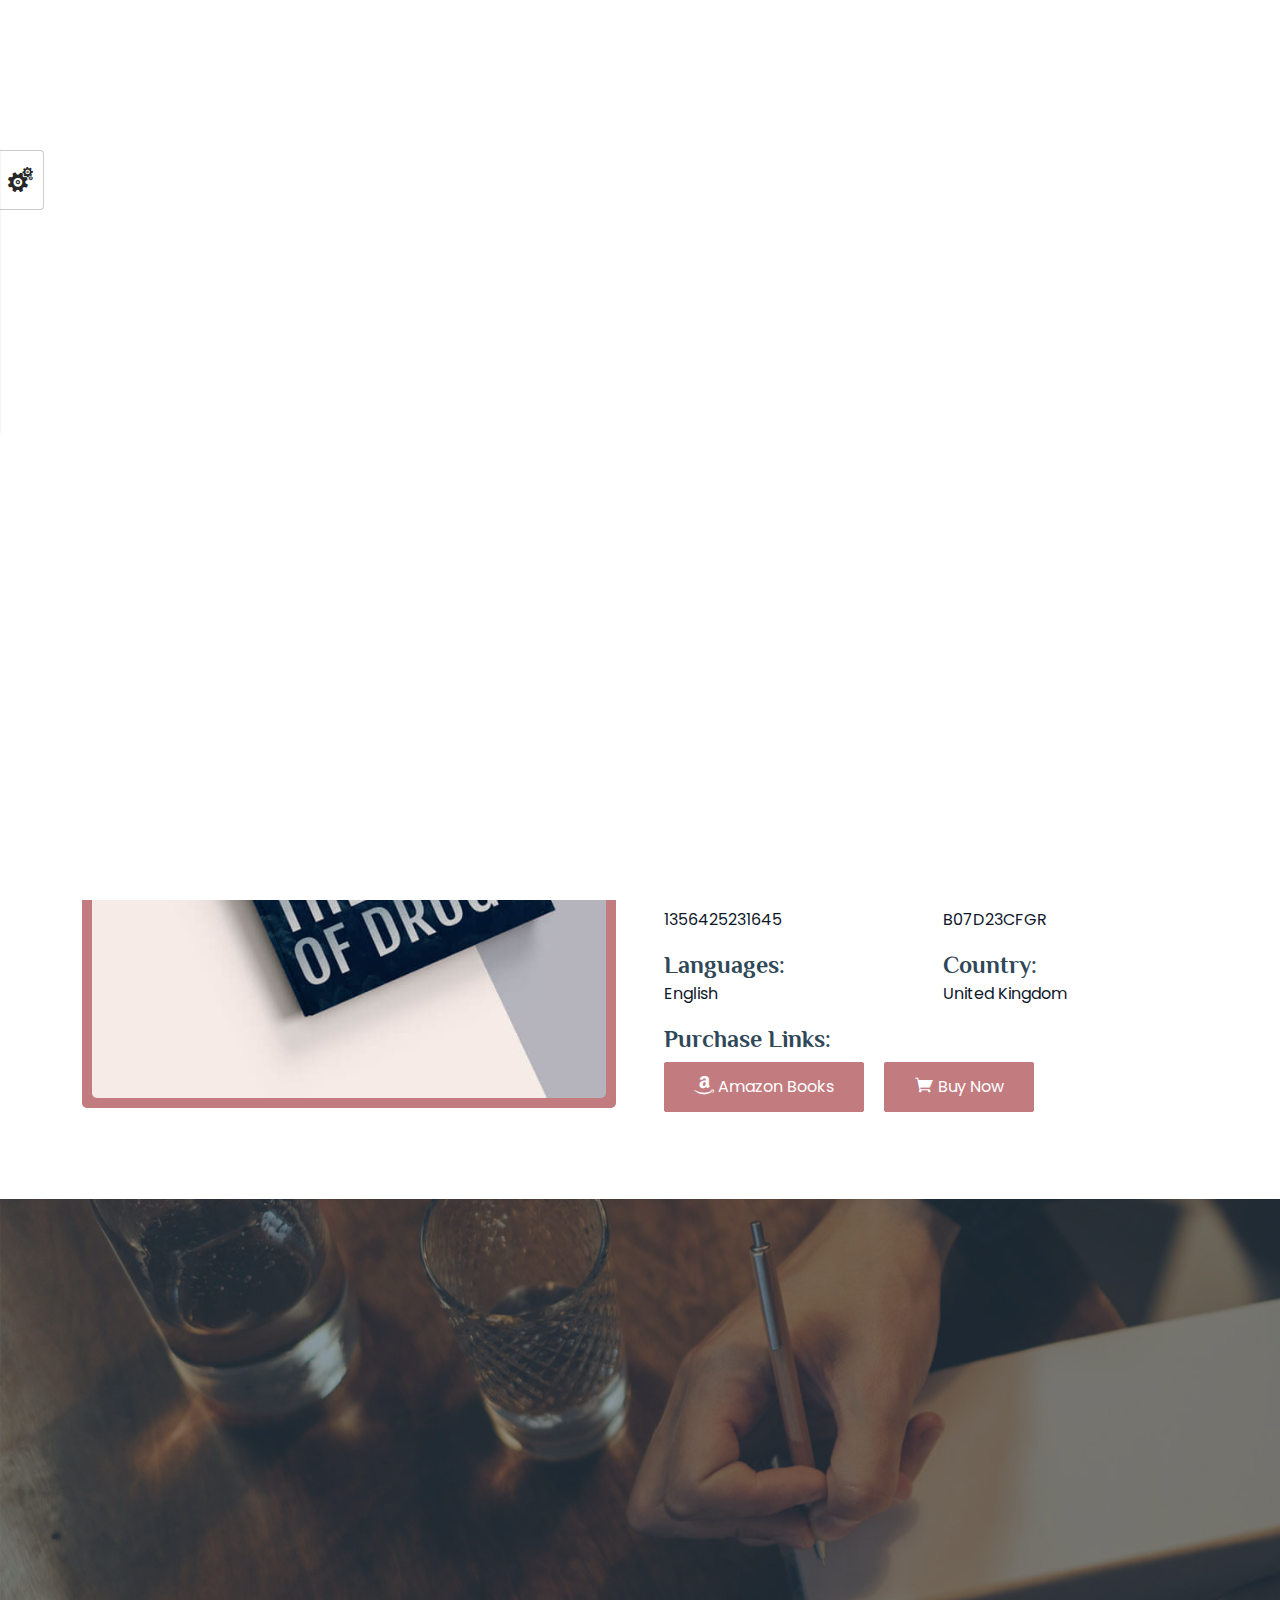
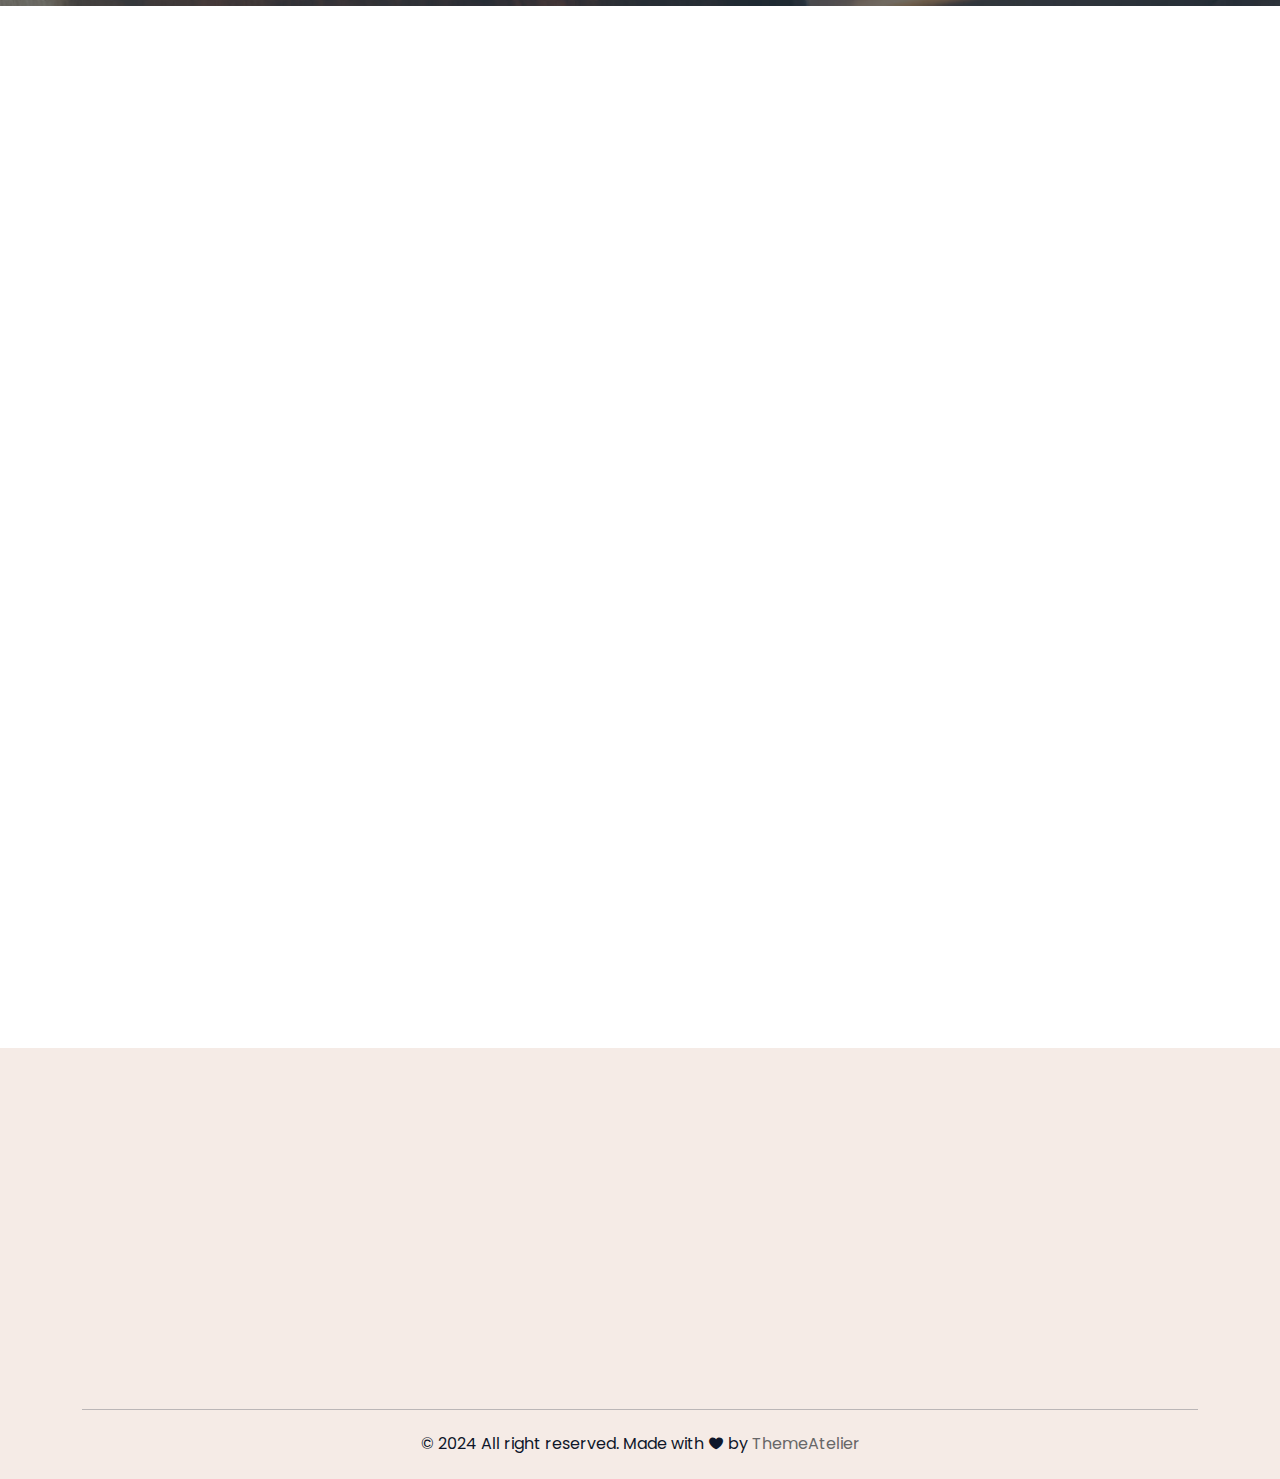
==== About/index.html @ 47afd21d "first commit" ====
<!DOCTYPE html><html lang="zxx"><head>
    <meta charset="UTF-8">
    <meta http-equiv="X-UA-Compatible" content="IE=edge">
    <meta name="viewport" content="width=device-width, initial-scale=1.0">
    <!--====== Title ======-->
    <title>Wonted - Book and publisher landing page</title>
    <!-- ========== Favicon Ico ========== -->
    <link rel="icon" href="favicon.ico">
    <link href="https://fonts.googleapis.com/css2?family=Poppins:ital,wght@0,300;0,400;0,600;0,700;1,300;1,400;1,600;1,700&amp;display=swap" rel="stylesheet">
    <!--====== Bootstrap css ======-->
    <link rel="stylesheet" href="css/bootstrap.min.css">
    <!--====== swiper css ======-->
    <link rel="stylesheet" href="css/swiper.min.css">
    <!--====== IcoFont css ======-->
    <link rel="stylesheet" href="css/icofont.min.css">
    <!--====== Odometer css ======-->
    <link rel="stylesheet" href="css/odometer-theme-default.css">
    <!--====== Glightbox css ======-->
    <link rel="stylesheet" href="css/glightbox.css">
    <!--====== Margubs & Paddings css ======-->
    <link rel="stylesheet" href="css/margins-paddings.css">
    <!--====== Aos & Paddings css ======-->
    <link rel="stylesheet" href="css/aos.css">
    <!--====== Style css ======-->
    <link rel="stylesheet" href="css/style.css">
    <!--====== Custom variants ======-->
    <link rel="stylesheet" href="css/oldRose.css" id="color-switch">
    <!-- Default color version -->
    <link rel="stylesheet" href="css/philosopher-poppins.css" id="font-switch">
    <!-- Default font version -->
    <!--  Template Flat BG -->
    <!-- <link href="assets/css/colors/wildBlue.css" rel="stylesheet"> -->
    <!-- <link href="assets/css/colors/nomad.css" rel="stylesheet"> -->
    <!-- <link href="assets/css/colors/viridian.css" rel="stylesheet"> -->
    <!-- <link href="assets/css/colors/pink.css" rel="stylesheet"> -->
    <!-- <link href="assets/css/colors/coffee.css" rel="stylesheet"> -->
    <!-- <link href="assets/css/colors/royal.css" rel="stylesheet"> -->
    <!-- <link href="assets/css/colors/sky.css" rel="stylesheet"> -->
    <!-- <link href="assets/css/colors/olive.css" rel="stylesheet"> -->
    <!--  Template Typography -->
    <!-- <link href="assets/css/fonts/poppins-roboto.css" rel="stylesheet"> -->
    <!-- <link href="assets/css/fonts/josepin-sourceSansPro.css" rel="stylesheet"> -->
    <!-- <link href="assets/css/fonts/montserrat-lato.css" rel="stylesheet"> -->
    <!-- <link href="assets/css/fonts/raleway-montserrat.css" rel="stylesheet"> -->
    <!-- <link href="assets/css/fonts/avril-lato.css" rel="stylesheet"> -->
    <!--====== Custom css ======-->
    <!-- <link rel="stylesheet" href="assets/css/custom.css" /> -->
    <!-- Demo CSS -->
    <link rel="stylesheet" href="css/demo.css">
  </head>

  <body>
    <div class="section-wrapper">
      <!-- ========== Preloader start ========== -->
      <div id="preLoader"></div>
      <!-- ========== Preloader end ========== -->
      <!-- ========== Header start ========== -->
      <header class="header">
        <div class="container">
          <div class="row">
            <nav class="navbar navbar-expand-lg">
              <a class="navbar-brand" href="index.html">
                <!-- <h1 class="m-0">WONTED</h1> -->
                <img src="images/wonted-logo.png" alt="Wonted">
              </a>
              <div class="collapse navbar-collapse" id="navbarSupportedContent">
                <ul id="onepage-nav" class="navbar-nav menu ms-lg-auto">
                  <li class="nav-item">
                    <!-- Change in Home Link -->
                    <a class="nav-link" href="../Home/index.html">Home</a>
                  </li>
                  <li class="nav-item">
                    <!-- Change in About Link -->
                    <a href="index.html" class="nav-link">About Book</a>
                  </li>

                  <li class="nav-item dropdown submenu">
                    <a class="nav-link scroll dropdown-toggle" href="#events" role="button" data-bs-toggle="dropdown" aria-expanded="false">Events
                    </a>
                    <span class="sub-menu-toggle dropdown-toggle" role="button" data-bs-toggle="dropdown" aria-expanded="false">
                      <i class="icofont-rounded-down"></i>
                    </span>
                    <ul class="dropdown-menu">
                      <li class="nav-item">
                        <a href="all-events.html" class="nav-link">All Events</a>
                      </li>
                      <li class="nav-item">
                        <a href="single-event.html" class="nav-link">Details Without Sidebar</a>
                      </li>
                      <li class="nav-item">
                        <a href="event-left-sidebar.html" class="nav-link">Event Left Sidebar</a>
                      </li>
                      <li class="nav-item">
                        <a href="event-right-sidebar.html" class="nav-link">Event Right Sidebar</a>
                      </li>
                    </ul>
                  </li>
                  <li class="nav-item dropdown submenu">
                    <a class="nav-link scroll dropdown-toggle" href="#events" role="button" data-bs-toggle="dropdown" aria-expanded="false">Pages
                    </a>
                    <span class="sub-menu-toggle dropdown-toggle" role="button" data-bs-toggle="dropdown" aria-expanded="false">
                      <i class="icofont-rounded-down"></i>
                    </span>
                    <ul class="dropdown-menu">
                      <li class="nav-item">
                        <a href="awards.html" class="nav-link">Awards</a>
                      </li>
                      <li class="nav-item">
                        <a href="testimonial.html" class="nav-link">Testimonial</a>
                      </li>
                      <li class="nav-item">
                        <a href="faq.html" class="nav-link">FAQ</a>
                      </li>
                      <li class="nav-item">
                        <a href="pricing.html" class="nav-link">Pricing </a>
                      </li>
                      <li class="nav-item">
                        <a href="terms-conditions.html" class="nav-link">Terms and Conditions
                        </a>
                      </li>
                      <li class="nav-item">
                        <a href="privacy-policy.html" class="nav-link">Privacy Policy
                        </a>
                      </li>
                      <li class="nav-item">
                        <a href="404.html" class="nav-link">404 Page</a>
                      </li>
                      <li class="nav-item">
                        <a href="page-without-sidebar.html" class="nav-link">Page Without Sidebar</a>
                      </li>
                      <li class="nav-item">
                        <a href="page-left-sidebar.html" class="nav-link">Page Left Sidebar</a>
                      </li>
                      <li class="nav-item">
                        <a href="page-right-sidebar.html" class="nav-link">Page Right Sidebar</a>
                      </li>
                    </ul>
                  </li>
                  <li class="nav-item dropdown submenu">
                    <a class="nav-link scroll dropdown-toggle" href="#blog" role="button" data-bs-toggle="dropdown" aria-expanded="false">Blog
                    </a>
                    <span class="sub-menu-toggle dropdown-toggle" role="button" data-bs-toggle="dropdown" aria-expanded="false">
                      <i class="icofont-rounded-down"></i>
                    </span>
                    <ul class="dropdown-menu">
                      <li class="nav-item">
                        <a href="blog-grid.html" class="nav-link">Blog Grid</a>
                      </li>
                      <li class="nav-item">
                        <a href="blog-list.html" class="nav-link">Blog List</a>
                      </li>
                      <li class="nav-item">
                        <a href="left-sidebar.html" class="nav-link">Left Sidebar</a>
                      </li>
                      <li class="nav-item">
                        <a href="right-sidebar.html" class="nav-link">Right Sidebar</a>
                      </li>
                      <li class="nav-item">
                        <a href="single-blog.html" class="nav-link">Details Without Sidebar</a>
                      </li>
                      <li class="nav-item">
                        <a href="blog-left-sidebar.html" class="nav-link">Details Left Sidebar</a>
                      </li>
                      <li class="nav-item">
                        <a href="blog-right-sidebar.html" class="nav-link">Details Right Sidebar</a>
                      </li>
                    </ul>
                  </li>
                  <!-- Change in Contact Link -->
                  <li class="nav-item">
                    <a class="nav-link" href="../Contact/index.html">Contact Us</a>
                  </li>
                </ul>
              </div>
              <button class="navbar-toggler collapsed" type="button" data-bs-toggle="collapse" data-bs-target="#navbarSupportedContent" aria-controls="navbarSupportedContent" aria-expanded="false" aria-label="Toggle navigation">
                <span></span><span></span><span></span><span></span><span></span><span></span>
              </button>
            </nav>
          </div>
        </div>
      </header>
      <!-- ========== Header end ========== -->
      <!-- ========== All events hero start ========== -->
      <section id="all-events" class="all-blogs hero__padding overflow-hidden position-relative bg-one">
        <div class="container">
          <div class="row">
            <div class="blog-title">
              <h1 class="display-3" data-aos="fade-up" data-aos-duration="1000" data-aos-delay="600">
                About Book
              </h1>
              <ul>
                <li data-aos="fade-up" data-aos-duration="1000" data-aos-delay="650">
                  <a href="index.html">Home</a>
                </li>
                <li data-aos="fade-up" data-aos-duration="1000" data-aos-delay="700">
                  <i class="icofont-rounded-right"></i>
                </li>
                <li data-aos="fade-up" data-aos-duration="1000" data-aos-delay="750">
                  About Book
                </li>
              </ul>
            </div>
          </div>
        </div>
      </section>
      <!-- ========== All events hero end ========== -->
      <!-- ========== Author section start ========== -->
      <section id="about" class="section-padding authorv2">
        <div class="container">
          <div class="row gx-5">
            <div class="col-lg-6 mb-4 mb-lg-0" data-aos="fade-right" data-aos-duration="1000" data-aos-delay="200">
              <div class="authorv2__image">
                <img class="img-fluid" src="images/cover-1.jpg" alt="Author Image">
                <a href="https://youtu.be/qg0_FinB6EE" class="glightbox3 video-btn">
                  <i class="icofont-play"></i></a>
                <div class="promo-video">
                  <div class="waves-block">
                    <div class="waves wave-1"></div>
                    <div class="waves wave-2"></div>
                    <div class="waves wave-3"></div>
                  </div>
                </div>
              </div>
            </div>
            <div class="col-lg-6" data-aos="fade-left" data-aos-duration="1000" data-aos-delay="200">
              <h2>The Return Of The King</h2>
              <p><i>"The King Returns: Triumph and Legacy Rekindled" tells the compelling story of a legendary figure's remarkable comeback. Once a towering presence in the cultural and artistic spheres.</i></p>
              <div class="authorv2__content">
                <div class="authorv2__list">
                  <div class="row">
                    <div class="col-6 mb-3">
                      <h4>Author:</h4>
                      <p class="mb-0">Roald Dahl</p>
                    </div>
                    <div class="col-6 mb-3">
                      <h4>Published:</h4>
                      <p class="mb-0">6/11/2024</p>
                    </div>
                    <div class="col-6 mb-3">
                      <h4>Price:</h4>
                      <p class="mb-0"><del>$55</del> -$60</p>
                    </div>
                    <div class="col-6 mb-3">
                      <h4>Category:</h4>
                      <ul class="list-unstyled m-0 p-0">
                        <li>
                          <a href="#" class="me-3">Biography,</a>
                          <a href="#" class="me-3">Genre Fiction,</a>
                          <a href="#" class="me-3">Horror,</a>
                        </li>
                      </ul>
                    </div>
                    <div class="col-6 mb-3">
                      <h4>ISBN:</h4>
                      <p class="mb-0">132544823612</p>
                    </div>
                    <div class="col-6 mb-3">
                      <h4>ISBN 10:</h4>
                      <p class="mb-0">135656312345</p>
                    </div>
                    <div class="col-6 mb-3">
                      <h4>ISBN 13:</h4>
                      <p class="mb-0">1356425231645</p>
                    </div>
                    <div class="col-6 mb-3">
                      <h4>ASIN:</h4>
                      <p class="mb-0">B07D23CFGR</p>
                    </div>
                    <div class="col-6 mb-3">
                      <h4>Languages:</h4>
                      <p class="mb-0">English</p>
                    </div>
                    <div class="col-6 mb-3">
                      <h4>Country:</h4>
                      <p class="mb-0">United Kingdom</p>
                    </div>
                    <div class="authorv2__content__button">
                      <h4 class="mb-2">Purchase Links:</h4>
                      <a href="#" class="smooth button button__primary me-3">
                        <span>
                          <span>
                            <i class="icofont-brand-amazon fs-5"></i>
                            Amazon Books</span>
                      </span></a>
                      <a href="#" class="smooth button button__primary">
                        <span>
                          <i class="icofont-shopping-cart fs-5"></i>
                          Buy Now</span>
                      </a>
                    </div>
                  </div>
                </div>
              </div>
            </div>
          </div>
        </div>
      </section>
      <!-- ========== Author section end ========== -->
      <!-- ========== CTA v5 section start ========== -->
      <section class="section-padding ctav5">
        <div class="container">
          <div class="row">
            <div class="ctav5__content">
              <h2 class="display-3" data-aos="fade-up" data-aos-duration="1000" data-aos-delay="150">
                The book has 90900+ readers
              </h2>
              <ul>
                <li data-aos="fade-up" data-aos-duration="1000" data-aos-delay="200">
                  <i class="icofont-star"></i>
                </li>
                <li data-aos="fade-up" data-aos-duration="1000" data-aos-delay="250">
                  <i class="icofont-star"></i>
                </li>
                <li data-aos="fade-up" data-aos-duration="1000" data-aos-delay="300">
                  <i class="icofont-star"></i>
                </li>
                <li data-aos="fade-up" data-aos-duration="1000" data-aos-delay="350">
                  <i class="icofont-star"></i>
                </li>
                <li data-aos="fade-up" data-aos-duration="1000" data-aos-delay="400">
                  <i class="icofont-star"></i>
                </li>
              </ul>
              <p class="fs-5" data-aos="fade-up" data-aos-duration="1000" data-aos-delay="500">
                Readers reviews <br>
                is self explanatory – 5/5
              </p>
            </div>
          </div>
        </div>
      </section>
      <!-- ========== CTA v5 section end ========== -->
      <!-- ========== Chapter section start ========== -->
      <section id="chapters" class="section-padding chapter">
        <div class="container">
          <div class="row">
            <div class="col-xl-6 offset-xl-3 col-lg-10 offset-lg-1">
              <div class="section-title-center text-center">
                <span data-aos="fade-up" data-aos-duration="1000" data-aos-delay="150">CHAPTERS</span>
                <h2 class="display-6" data-aos="fade-up" data-aos-duration="1000" data-aos-delay="200">
                  Chapters we've covered
                </h2>
                <div class="section-divider divider-traingle" data-aos="fade-up" data-aos-duration="1000" data-aos-delay="250"></div>
              </div>
            </div>
          </div>
          <div class="row justify-content-center">
            <!-- chapter 01 -->
            <div class="col-md-6 col-lg-4 mb-4" data-aos="fade-up" data-aos-duration="1000" data-aos-delay="200">
              <div class="chapter__item h-100 translateEffect1">
                <p>Chapter 01</p>
                <h3>Getting started</h3>
                <p>
                  Lorem ipsum dolor sit amet, consectetur adipisicing elit.
                  Fuga, quod sit amet aspernatur minima deleniti.
                </p>
              </div>
            </div>
            <!-- chapter 02 -->
            <div class="col-md-6 col-lg-4 mb-4" data-aos="fade-up" data-aos-duration="1000" data-aos-delay="300">
              <div class="chapter__item h-100 translateEffect1">
                <p>Chapter 02</p>
                <h3>The language of gossip box</h3>
                <p>
                  Lorem ipsum dolor sit amet, consectetur adipisicing elit.
                  Fuga, quod sit amet aspernatur minima deleniti.
                </p>
              </div>
            </div>
            <!-- chapter 03 -->
            <div class="col-md-6 col-lg-4 mb-4" data-aos="fade-up" data-aos-duration="1000" data-aos-delay="400">
              <div class="chapter__item h-100 translateEffect1">
                <p>Chapter 03</p>
                <h3>The rise of trend Design</h3>
                <p>
                  Lorem ipsum dolor sit amet, consectetur adipisicing elit.
                  Fuga, quod sit amet aspernatur minima deleniti.
                </p>
              </div>
            </div>
            <!-- chapter 04 -->
            <div class="col-md-6 col-lg-4 mb-4" data-aos="fade-up" data-aos-duration="1000" data-aos-delay="450">
              <div class="chapter__item h-100 translateEffect1">
                <p>Chapter 04</p>
                <h3>The rise of trend Design</h3>
                <p>
                  Lorem ipsum dolor sit amet, consectetur adipisicing elit.
                  Fuga, quod sit amet aspernatur minima deleniti.
                </p>
              </div>
            </div>
            <!-- chapter 05 -->
            <div class="col-md-6 col-lg-4 mb-4" data-aos="fade-up" data-aos-duration="1000" data-aos-delay="500">
              <div class="chapter__item h-100 translateEffect1">
                <p>Chapter 05</p>
                <h3>The rise of trend Design</h3>
                <p>
                  Lorem ipsum dolor sit amet, consectetur adipisicing elit.
                  Fuga, quod sit amet aspernatur minima deleniti.
                </p>
              </div>
            </div>
            <!-- chapter 07 -->
            <div class="col-md-6 col-lg-4 mb-4" data-aos="fade-up" data-aos-duration="1000" data-aos-delay="550">
              <div class="chapter__item h-100 translateEffect1">
                <p>Chapter 06</p>
                <h3>The rise of trend Design</h3>
                <p>
                  Lorem ipsum dolor sit amet, consectetur adipisicing elit.
                  Fuga, quod sit amet aspernatur minima deleniti.
                </p>
              </div>
            </div>
            <!-- chapter 07 -->
            <div class="col-md-6 col-lg-4 mb-4 mb-lg-0" data-aos="fade-up" data-aos-duration="1000" data-aos-delay="600">
              <div class="chapter__item h-100 translateEffect1">
                <p>Chapter 07</p>
                <h3>Literary Jatra</h3>
                <p>
                  Lorem ipsum dolor sit amet, consectetur adipisicing elit.
                  Fuga, quod sit amet aspernatur minima deleniti.
                </p>
              </div>
            </div>
            <!-- chapter 08 -->
            <div class="col-md-6 col-lg-4 mb-4 mb-lg-0">
              <div class="chapter__item h-100 translateEffect1" data-aos="fade-up" data-aos-duration="1000" data-aos-delay="650">
                <p>Chapter 08</p>
                <h3>Non-technical literature</h3>
                <p>
                  Lorem ipsum dolor sit amet, consectetur adipisicing elit.
                  Fuga, quod sit amet aspernatur minima deleniti.
                </p>
              </div>
            </div>
            <!-- chapter 09 -->
            <div class="col-md-6 col-lg-4" data-aos="fade-up" data-aos-duration="1000" data-aos-delay="700">
              <div class="chapter__item h-100 translateEffect1">
                <p>Chapter 09</p>
                <h3>Where is the author?</h3>
                <p>
                  Lorem ipsum dolor sit amet, consectetur adipisicing elit.
                  Fuga, quod sit amet aspernatur minima deleniti.
                </p>
              </div>
            </div>
          </div>
        </div>
      </section>
      <!-- ========== Chapter section end ========== -->
      <!-- ========== Footer section Start ========== -->
      <footer class="footer bg-one overflow-hidden">
        <div class="container">
          <div class="footer__topv2 m-50px-t m-50px-b">
            <div class="row">
              <div class="col-md-6 col-lg-3 mb-4 mb-lg-0" data-aos="fade-up" data-aos-duration="1000" data-aos-delay="200">
                <div class="footer__topv2__about">
                  <div class="logo">
                    <img src="images/wonted-logo.png" alt="Footer Logo">
                  </div>
                  <div class="text">
                    <p>
                      Lorem ipsum dolor, sit amet consectetur adipisicing elit.
                      Magni minima esse quos voluptatem quo consequuntur commodi
                      eius sed. Alias, quisquam?
                    </p>
                  </div>
                </div>
              </div>
              <div class="col-md-6 col-lg-3 mb-4 mb-lg-0" data-aos="fade-up" data-aos-duration="1000" data-aos-delay="250">
                <div class="footer__topv2__link">
                  <div class="title">
                    <p>Useful Links</p>
                  </div>
                  <ul class="link">
                    <li><a href="404.html">404 Page</a></li>
                    <li>
                      <a href="page-without-sidebar.html">Page Without Sidebar</a>
                    </li>
                    <li>
                      <a href="page-left-sidebar.html">Page Left Sidebar</a>
                    </li>
                    <li>
                      <a href="page-right-sidebar.html">Page Right Sidebar</a>
                    </li>
                  </ul>
                </div>
              </div>
              <div class="col-md-6 col-lg-3 mb-4 mb-lg-0" data-aos="fade-up" data-aos-duration="1000" data-aos-delay="300">
                <div class="footer___topV2__contact">
                  <div class="title">
                    <p>Contact Us</p>
                  </div>
                  <ul class="info">
                    <li>
                      <i class="icofont-google-map"></i><a href="#">San Fransisco CA 94107,US</a>
                    </li>
                    <li>
                      <i class="icofont-email"></i><a mailto="wonted@gmail.com">wonted@gmail.com</a>
                    </li>
                    <li>
                      <i class="icofont-phone"></i><a tel="+123 345123 556">+123 345123 556</a>
                    </li>
                  </ul>
                  <ul class="social-icon">
                    <li>
                      <a href="#"><i class="icofont-facebook"></i></a>
                    </li>
                    <li>
                      <a href="#"><i class="icofont-twitter"></i></a>
                    </li>
                    <li>
                      <a href="#"><i class="icofont-instagram"></i></a>
                    </li>
                    <li>
                      <a href="#"><i class="icofont-brand-whatsapp"></i></a>
                    </li>
                  </ul>
                </div>
              </div>
              <div class="col-md-6 col-lg-3" data-aos="fade-up" data-aos-duration="1000" data-aos-delay="350">
                <div class="footer___topV2__newsletter">
                  <div class="title">
                    <p>Our Newsletter</p>
                  </div>
                  <div class="text">
                    <p>
                      Lorem, ipsum dolor sit amet consectetur adipisicing elit.
                      Molestias, omnis?
                    </p>
                  </div>
                  <form action="assets/subscribe/subscribe.php" id="subscribe">
                    <div class="input-group aos-init aos-animate">
                      <input type="email" name="email" placeholder="Email" id="subscriber-email">
                      <button class="button button__primary" id="subscribe-button">
                        <span>Subscribe</span>
                      </button>
                      <div data-lastpass-icon-root="true" style="
                          position: relative !important;
                          height: 0px !important;
                          width: 0px !important;
                          float: left !important;
                        "></div>
                    </div>
                    <div class="result">
                      <p class="success-msg aos-init aos-animate">
                        <i class="icofont-check"></i> Your email has been
                        stored!
                      </p>
                      <p class="error-msg aos-init aos-animate">
                        <i class="icofont-close"></i> Sorry! Something went
                        wrong!
                      </p>
                    </div>
                  </form>
                  <!-- Mailchimp subscription form -->
                  <!-- <form action="#" id="subscribe-mailchimp" data-wow-duration="1.5s">
                    <div class="input-group" data-aos="fade-up" data-aos-duration="1000" data-aos-delay="750">
                      <input type="email" name="email" placeholder="Email" id="subscriber-email" />
                      <button class="button button__primary" id="subscribe-button">
                        <span>Subscribe</span>
                      </button>
                    </div>
                    <div class="result">
                        <p class="success-msg" data-aos="fade-up" data-aos-duration="1000" data-aos-delay="800"><i class="icofont-check"></i> You email has been stored!</p>
                        <p class="error-msg" data-aos="fade-up" data-aos-duration="1000" data-aos-delay="850"><i class="icofont-close"></i> Sorry! Something went wrong!</p>
                    </div>
                  </form> -->
                  <!-- subscription form end -->
                </div>
              </div>
            </div>
          </div>
          <hr>
          <div class="footer__copyright m-20px-t m-20px-b">
            <div class="row">
              <div class="col-12">
                <p class="m-0 text-center">
                  © 2024 All right reserved. Made with
                  <i class="icofont-heart"></i> by <a href="#">ThemeAtelier</a>
                </p>
              </div>
            </div>
          </div>
        </div>
      </footer>
      <!-- ========== Footer section End ========== -->
    </div>
    <!--====== jquery js ======-->
    <script src="js/jquery.min.js"></script>
    <!--====== Bootstrap js ======-->
    <script src="js/bootstrap.bundle.min.js"></script>
    <!--====== One page nav ======-->
    <script src="js/onepageNav.js"></script>
    <!--====== Ajaxchimp js ======-->
    <script src="js/jquery.ajaxchimp.min.js"></script>
    <!--====== Glightbox js ======-->
    <script src="js/glightbox.js"></script>
    <!--====== Glightbox js ======-->
    <script src="js/swiper.min.js"></script>
    <!--====== Appear js ======-->
    <script src="js/jquery.appear.min.js"></script>
    <!--====== Odometer js ======-->
    <script src="js/odometer.min.js"></script>
    <!--====== Aos js ======-->
    <script src="js/aos.js"></script>
    <!--====== Jquery validate js ======-->
    <script src="js/jquery.validate.js"></script>
    <!--====== Isotope js ======-->
    <script src="js/isotope.pkgd.min.js"></script>
    <!--====== Custom js ======-->
    <script src="js/custom.js"></script>
    <!-- =========================================================
      STYLE SWITCHER | ONLY FOR DEMO NOT INCLUDED IN MAIN FILES
  ============================================================== -->
    <script src="js/demo.js"></script>
    <div class="demo-style-switch" id="switch-style">
      <a id="toggle-switcher" class="switch-button" title="Change Styles"><i class="icofont-ui-settings"></i></a>
      <div class="switched-options">
        <div class="config-title">BG variants:</div>
        <ul class="styles">
          <li>
            <div class="oldRose color" id="oldRose"></div>
          </li>
          <li>
            <div class="wildBlue color" id="wildBlue"></div>
          </li>
          <li>
            <div class="nomad color" id="nomad"></div>
          </li>
          <li>
            <div class="viridian color" id="viridian"></div>
          </li>
          <li>
            <div class="pink color" id="pink"></div>
          </li>
          <li>
            <div class="coffee color" id="coffee"></div>
          </li>
          <li>
            <div class="royal color" id="royal"></div>
          </li>
          <li>
            <div class="sky color" id="sky"></div>
          </li>
          <li>
            <div class="olive color" id="olive"></div>
          </li>
        </ul>
        <div class="config-title">Font variants:</div>
        <select id="chose-typography">
          <option value="philosopher-poppins">Philosopher + Poppins</option>
          <option value="poppins-roboto">Poppins + Roboto</option>
          <option value="josepin-sourceSansPro">Josepin + SourceSansPro</option>
          <option value="montserrat-lato">Montserrat + Lato</option>
          <option value="raleway-montserrat">Raleway + Montserrat</option>
          <option value="avril-lato">Avril + Lato</option>
        </select>
      </div>
    </div>
  

</body></html>
---- About/css/odometer-theme-default.css ----
.odometer.odometer-auto-theme,.odometer.odometer-theme-default{display:inline-block;vertical-align:middle;position:relative}.odometer.odometer-auto-theme .odometer-digit,.odometer.odometer-theme-default .odometer-digit{display:inline-block;vertical-align:middle;position:relative}.odometer.odometer-auto-theme .odometer-digit .odometer-digit-spacer,.odometer.odometer-theme-default .odometer-digit .odometer-digit-spacer{display:inline-block;vertical-align:middle;visibility:hidden}.odometer.odometer-auto-theme .odometer-digit .odometer-digit-inner,.odometer.odometer-theme-default .odometer-digit .odometer-digit-inner{text-align:left;display:block;position:absolute;top:0;left:0;right:0;bottom:0;overflow:hidden}.odometer.odometer-auto-theme .odometer-digit .odometer-ribbon,.odometer.odometer-theme-default .odometer-digit .odometer-ribbon{display:block}.odometer.odometer-auto-theme .odometer-digit .odometer-ribbon-inner,.odometer.odometer-theme-default .odometer-digit .odometer-ribbon-inner{display:block;-webkit-backface-visibility:hidden;backface-visibility:hidden}.odometer.odometer-auto-theme .odometer-digit .odometer-value,.odometer.odometer-theme-default .odometer-digit .odometer-value{display:block;-webkit-transform:translateZ(0);transform:translateZ(0)}.odometer.odometer-auto-theme .odometer-digit .odometer-value.odometer-last-value,.odometer.odometer-theme-default .odometer-digit .odometer-value.odometer-last-value{position:absolute}.odometer.odometer-auto-theme.odometer-animating-up .odometer-ribbon-inner,.odometer.odometer-theme-default.odometer-animating-up .odometer-ribbon-inner{-webkit-transition:-webkit-transform 2s;-moz-transition:-moz-transform 2s;-ms-transition:-ms-transform 2s;-o-transition:-o-transform 2s;transition:transform 2s}.odometer.odometer-auto-theme.odometer-animating-up.odometer-animating .odometer-ribbon-inner,.odometer.odometer-theme-default.odometer-animating-up.odometer-animating .odometer-ribbon-inner{-webkit-transform:translateY(-100%);-moz-transform:translateY(-100%);-ms-transform:translateY(-100%);-o-transform:translateY(-100%);transform:translateY(-100%)}.odometer.odometer-auto-theme.odometer-animating-down .odometer-ribbon-inner,.odometer.odometer-theme-default.odometer-animating-down .odometer-ribbon-inner{-webkit-transform:translateY(-100%);-moz-transform:translateY(-100%);-ms-transform:translateY(-100%);-o-transform:translateY(-100%);transform:translateY(-100%)}.odometer.odometer-auto-theme.odometer-animating-down.odometer-animating .odometer-ribbon-inner,.odometer.odometer-theme-default.odometer-animating-down.odometer-animating .odometer-ribbon-inner{-webkit-transition:-webkit-transform 2s;-moz-transition:-moz-transform 2s;-ms-transition:-ms-transform 2s;-o-transition:-o-transform 2s;transition:transform 2s;-webkit-transform:translateY(0);-moz-transform:translateY(0);-ms-transform:translateY(0);-o-transform:translateY(0);transform:translateY(0)}.odometer.odometer-auto-theme,.odometer.odometer-theme-default{line-height:1}.odometer.odometer-auto-theme .odometer-value,.odometer.odometer-theme-default .odometer-value{text-align:center}
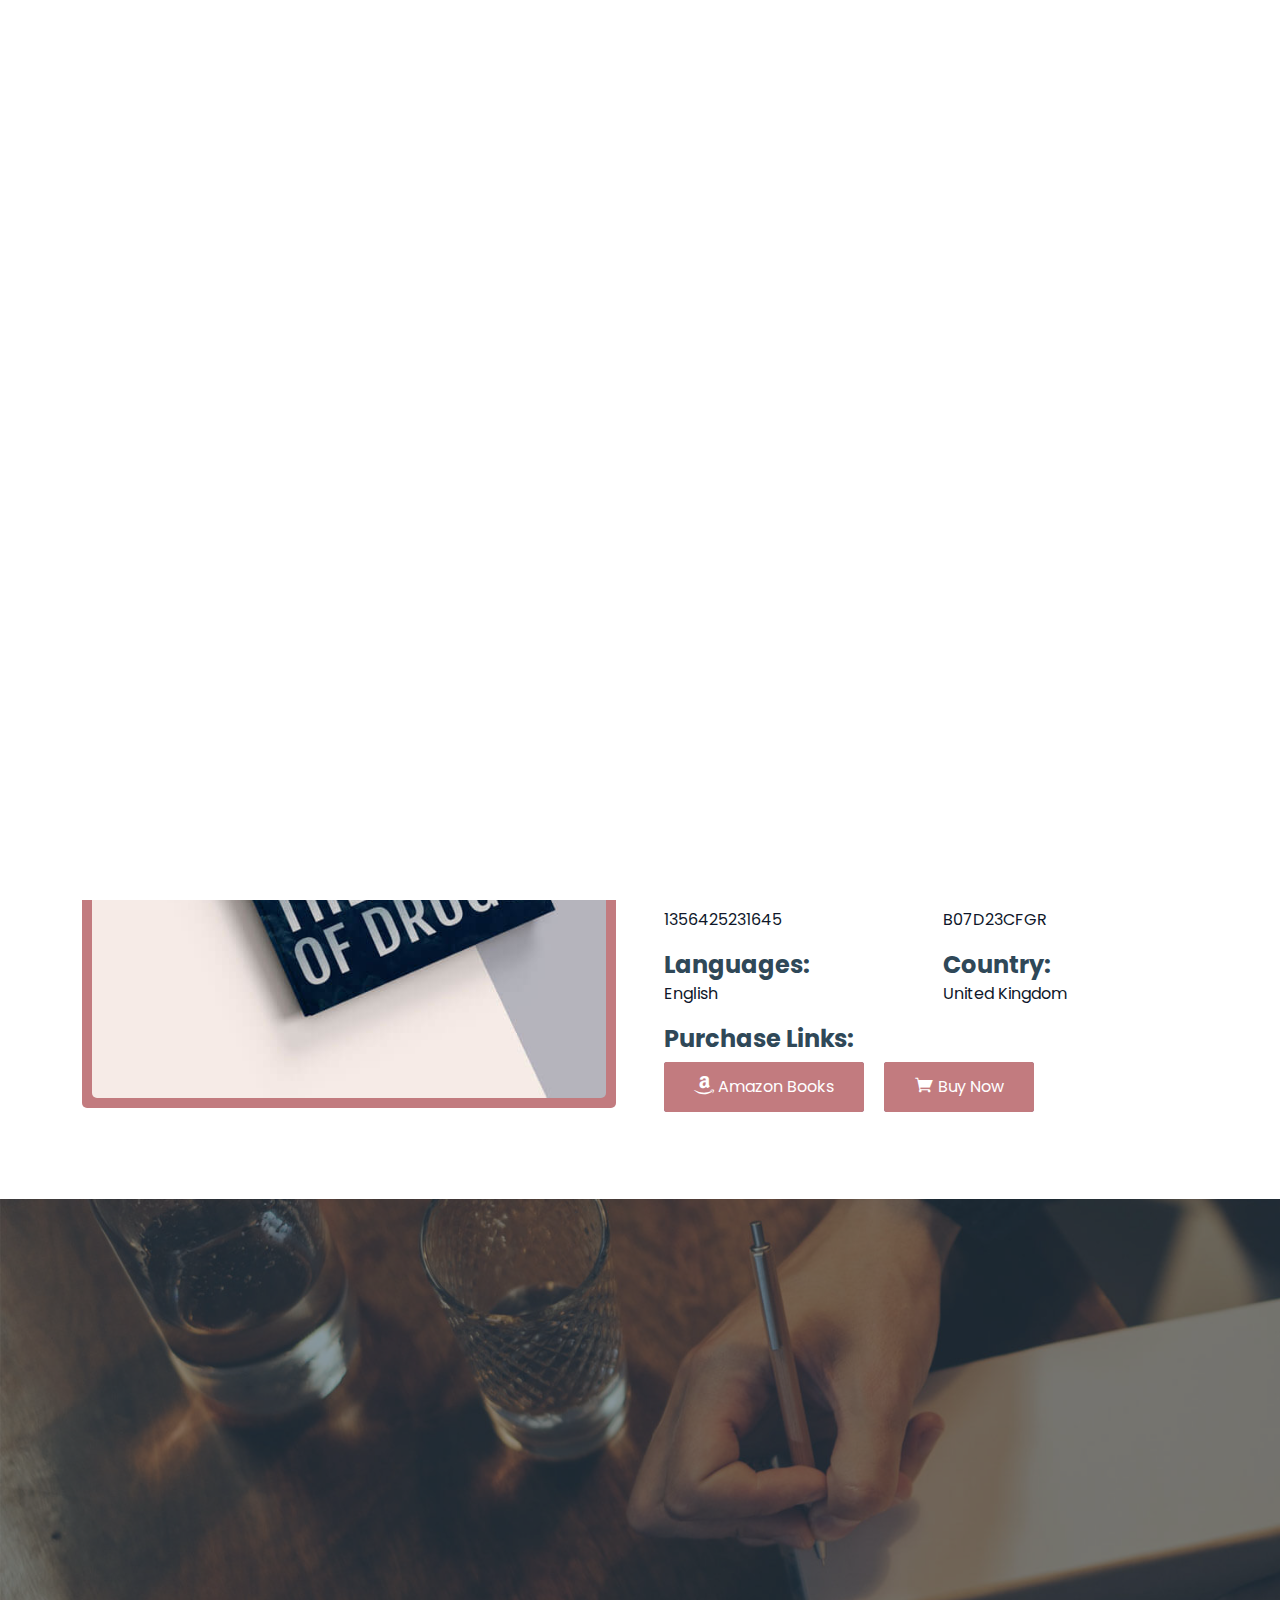
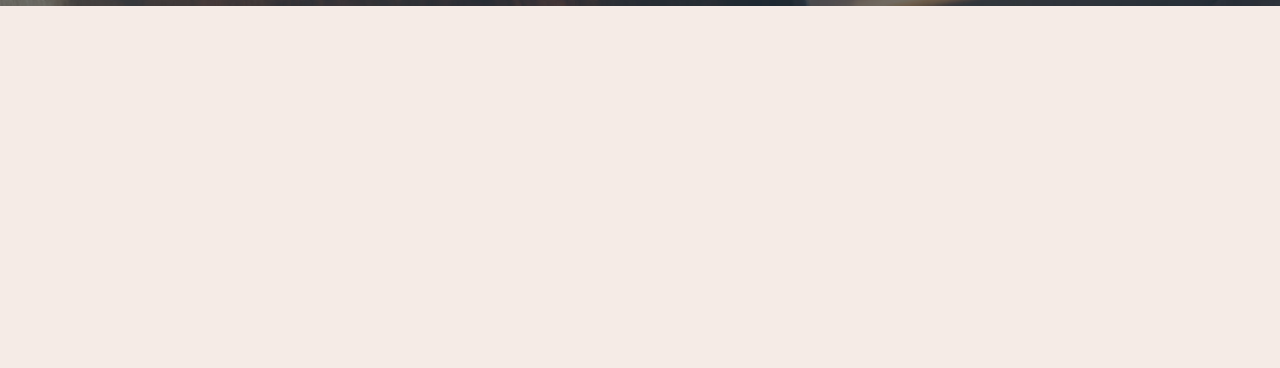
==== commit c14de85e: "update website" ====
--- a/About/index.html
+++ b/About/index.html
@@ -1,32 +1,41 @@
-<!DOCTYPE html><html lang="zxx"><head>
-    <meta charset="UTF-8">
-    <meta http-equiv="X-UA-Compatible" content="IE=edge">
-    <meta name="viewport" content="width=device-width, initial-scale=1.0">
+<!DOCTYPE html>
+<html lang="zxx">
+  <head>
+    <meta charset="UTF-8" />
+    <meta http-equiv="X-UA-Compatible" content="IE=edge" />
+    <meta name="viewport" content="width=device-width, initial-scale=1.0" />
     <!--====== Title ======-->
     <title>Wonted - Book and publisher landing page</title>
     <!-- ========== Favicon Ico ========== -->
-    <link rel="icon" href="favicon.ico">
-    <link href="https://fonts.googleapis.com/css2?family=Poppins:ital,wght@0,300;0,400;0,600;0,700;1,300;1,400;1,600;1,700&amp;display=swap" rel="stylesheet">
+    <link rel="icon" href="favicon.ico" />
+    <link
+      href="https://fonts.googleapis.com/css2?family=Poppins:ital,wght@0,300;0,400;0,600;0,700;1,300;1,400;1,600;1,700&amp;display=swap"
+      rel="stylesheet"
+    />
     <!--====== Bootstrap css ======-->
-    <link rel="stylesheet" href="css/bootstrap.min.css">
+    <link rel="stylesheet" href="css/bootstrap.min.css" />
     <!--====== swiper css ======-->
-    <link rel="stylesheet" href="css/swiper.min.css">
+    <link rel="stylesheet" href="css/swiper.min.css" />
     <!--====== IcoFont css ======-->
-    <link rel="stylesheet" href="css/icofont.min.css">
+    <link rel="stylesheet" href="css/icofont.min.css" />
     <!--====== Odometer css ======-->
-    <link rel="stylesheet" href="css/odometer-theme-default.css">
+    <link rel="stylesheet" href="css/odometer-theme-default.css" />
     <!--====== Glightbox css ======-->
-    <link rel="stylesheet" href="css/glightbox.css">
+    <link rel="stylesheet" href="css/glightbox.css" />
     <!--====== Margubs & Paddings css ======-->
-    <link rel="stylesheet" href="css/margins-paddings.css">
+    <link rel="stylesheet" href="css/margins-paddings.css" />
     <!--====== Aos & Paddings css ======-->
-    <link rel="stylesheet" href="css/aos.css">
+    <link rel="stylesheet" href="css/aos.css" />
     <!--====== Style css ======-->
-    <link rel="stylesheet" href="css/style.css">
+    <link rel="stylesheet" href="css/style.css" />
     <!--====== Custom variants ======-->
-    <link rel="stylesheet" href="css/oldRose.css" id="color-switch">
+    <link rel="stylesheet" href="css/oldRose.css" id="color-switch" />
     <!-- Default color version -->
-    <link rel="stylesheet" href="css/philosopher-poppins.css" id="font-switch">
+    <link
+      rel="stylesheet"
+      href="css/philosopher-poppins.css"
+      id="font-switch"
+    />
     <!-- Default font version -->
     <!--  Template Flat BG -->
     <!-- <link href="assets/css/colors/wildBlue.css" rel="stylesheet"> -->
@@ -46,7 +55,7 @@
     <!--====== Custom css ======-->
     <!-- <link rel="stylesheet" href="assets/css/custom.css" /> -->
     <!-- Demo CSS -->
-    <link rel="stylesheet" href="css/demo.css">
+    <link rel="stylesheet" href="css/demo.css" />
   </head>
 
   <body>
@@ -61,7 +70,7 @@
             <nav class="navbar navbar-expand-lg">
               <a class="navbar-brand" href="index.html">
                 <!-- <h1 class="m-0">WONTED</h1> -->
-                <img src="images/wonted-logo.png" alt="Wonted">
+                <img src="images/wonted-logo.png" alt="Wonted" />
               </a>
               <div class="collapse navbar-collapse" id="navbarSupportedContent">
                 <ul id="onepage-nav" class="navbar-nav menu ms-lg-auto">
@@ -75,30 +84,60 @@
                   </li>
 
                   <li class="nav-item dropdown submenu">
-                    <a class="nav-link scroll dropdown-toggle" href="#events" role="button" data-bs-toggle="dropdown" aria-expanded="false">Events
+                    <a
+                      class="nav-link scroll dropdown-toggle"
+                      href="#events"
+                      role="button"
+                      data-bs-toggle="dropdown"
+                      aria-expanded="false"
+                      >Events
                     </a>
-                    <span class="sub-menu-toggle dropdown-toggle" role="button" data-bs-toggle="dropdown" aria-expanded="false">
+                    <span
+                      class="sub-menu-toggle dropdown-toggle"
+                      role="button"
+                      data-bs-toggle="dropdown"
+                      aria-expanded="false"
+                    >
                       <i class="icofont-rounded-down"></i>
                     </span>
                     <ul class="dropdown-menu">
                       <li class="nav-item">
-                        <a href="all-events.html" class="nav-link">All Events</a>
-                      </li>
-                      <li class="nav-item">
-                        <a href="single-event.html" class="nav-link">Details Without Sidebar</a>
-                      </li>
-                      <li class="nav-item">
-                        <a href="event-left-sidebar.html" class="nav-link">Event Left Sidebar</a>
-                      </li>
-                      <li class="nav-item">
-                        <a href="event-right-sidebar.html" class="nav-link">Event Right Sidebar</a>
+                        <a href="all-events.html" class="nav-link"
+                          >All Events</a
+                        >
+                      </li>
+                      <li class="nav-item">
+                        <a href="single-event.html" class="nav-link"
+                          >Details Without Sidebar</a
+                        >
+                      </li>
+                      <li class="nav-item">
+                        <a href="event-left-sidebar.html" class="nav-link"
+                          >Event Left Sidebar</a
+                        >
+                      </li>
+                      <li class="nav-item">
+                        <a href="event-right-sidebar.html" class="nav-link"
+                          >Event Right Sidebar</a
+                        >
                       </li>
                     </ul>
                   </li>
                   <li class="nav-item dropdown submenu">
-                    <a class="nav-link scroll dropdown-toggle" href="#events" role="button" data-bs-toggle="dropdown" aria-expanded="false">Pages
+                    <a
+                      class="nav-link scroll dropdown-toggle"
+                      href="#events"
+                      role="button"
+                      data-bs-toggle="dropdown"
+                      aria-expanded="false"
+                      >Pages
                     </a>
-                    <span class="sub-menu-toggle dropdown-toggle" role="button" data-bs-toggle="dropdown" aria-expanded="false">
+                    <span
+                      class="sub-menu-toggle dropdown-toggle"
+                      role="button"
+                      data-bs-toggle="dropdown"
+                      aria-expanded="false"
+                    >
                       <i class="icofont-rounded-down"></i>
                     </span>
                     <ul class="dropdown-menu">
@@ -106,7 +145,9 @@
                         <a href="awards.html" class="nav-link">Awards</a>
                       </li>
                       <li class="nav-item">
-                        <a href="testimonial.html" class="nav-link">Testimonial</a>
+                        <a href="testimonial.html" class="nav-link"
+                          >Testimonial</a
+                        >
                       </li>
                       <li class="nav-item">
                         <a href="faq.html" class="nav-link">FAQ</a>
@@ -115,31 +156,50 @@
                         <a href="pricing.html" class="nav-link">Pricing </a>
                       </li>
                       <li class="nav-item">
-                        <a href="terms-conditions.html" class="nav-link">Terms and Conditions
+                        <a href="terms-conditions.html" class="nav-link"
+                          >Terms and Conditions
                         </a>
                       </li>
                       <li class="nav-item">
-                        <a href="privacy-policy.html" class="nav-link">Privacy Policy
+                        <a href="privacy-policy.html" class="nav-link"
+                          >Privacy Policy
                         </a>
                       </li>
                       <li class="nav-item">
                         <a href="404.html" class="nav-link">404 Page</a>
                       </li>
                       <li class="nav-item">
-                        <a href="page-without-sidebar.html" class="nav-link">Page Without Sidebar</a>
-                      </li>
-                      <li class="nav-item">
-                        <a href="page-left-sidebar.html" class="nav-link">Page Left Sidebar</a>
-                      </li>
-                      <li class="nav-item">
-                        <a href="page-right-sidebar.html" class="nav-link">Page Right Sidebar</a>
+                        <a href="page-without-sidebar.html" class="nav-link"
+                          >Page Without Sidebar</a
+                        >
+                      </li>
+                      <li class="nav-item">
+                        <a href="page-left-sidebar.html" class="nav-link"
+                          >Page Left Sidebar</a
+                        >
+                      </li>
+                      <li class="nav-item">
+                        <a href="page-right-sidebar.html" class="nav-link"
+                          >Page Right Sidebar</a
+                        >
                       </li>
                     </ul>
                   </li>
                   <li class="nav-item dropdown submenu">
-                    <a class="nav-link scroll dropdown-toggle" href="#blog" role="button" data-bs-toggle="dropdown" aria-expanded="false">Blog
+                    <a
+                      class="nav-link scroll dropdown-toggle"
+                      href="#blog"
+                      role="button"
+                      data-bs-toggle="dropdown"
+                      aria-expanded="false"
+                      >Blog
                     </a>
-                    <span class="sub-menu-toggle dropdown-toggle" role="button" data-bs-toggle="dropdown" aria-expanded="false">
+                    <span
+                      class="sub-menu-toggle dropdown-toggle"
+                      role="button"
+                      data-bs-toggle="dropdown"
+                      aria-expanded="false"
+                    >
                       <i class="icofont-rounded-down"></i>
                     </span>
                     <ul class="dropdown-menu">
@@ -150,30 +210,51 @@
                         <a href="blog-list.html" class="nav-link">Blog List</a>
                       </li>
                       <li class="nav-item">
-                        <a href="left-sidebar.html" class="nav-link">Left Sidebar</a>
-                      </li>
-                      <li class="nav-item">
-                        <a href="right-sidebar.html" class="nav-link">Right Sidebar</a>
-                      </li>
-                      <li class="nav-item">
-                        <a href="single-blog.html" class="nav-link">Details Without Sidebar</a>
-                      </li>
-                      <li class="nav-item">
-                        <a href="blog-left-sidebar.html" class="nav-link">Details Left Sidebar</a>
-                      </li>
-                      <li class="nav-item">
-                        <a href="blog-right-sidebar.html" class="nav-link">Details Right Sidebar</a>
+                        <a href="left-sidebar.html" class="nav-link"
+                          >Left Sidebar</a
+                        >
+                      </li>
+                      <li class="nav-item">
+                        <a href="right-sidebar.html" class="nav-link"
+                          >Right Sidebar</a
+                        >
+                      </li>
+                      <li class="nav-item">
+                        <a href="single-blog.html" class="nav-link"
+                          >Details Without Sidebar</a
+                        >
+                      </li>
+                      <li class="nav-item">
+                        <a href="blog-left-sidebar.html" class="nav-link"
+                          >Details Left Sidebar</a
+                        >
+                      </li>
+                      <li class="nav-item">
+                        <a href="blog-right-sidebar.html" class="nav-link"
+                          >Details Right Sidebar</a
+                        >
                       </li>
                     </ul>
                   </li>
                   <!-- Change in Contact Link -->
                   <li class="nav-item">
-                    <a class="nav-link" href="../Contact/index.html">Contact Us</a>
+                    <a class="nav-link" href="../Contact/index.html"
+                      >Contact Us</a
+                    >
                   </li>
                 </ul>
               </div>
-              <button class="navbar-toggler collapsed" type="button" data-bs-toggle="collapse" data-bs-target="#navbarSupportedContent" aria-controls="navbarSupportedContent" aria-expanded="false" aria-label="Toggle navigation">
-                <span></span><span></span><span></span><span></span><span></span><span></span>
+              <button
+                class="navbar-toggler collapsed"
+                type="button"
+                data-bs-toggle="collapse"
+                data-bs-target="#navbarSupportedContent"
+                aria-controls="navbarSupportedContent"
+                aria-expanded="false"
+                aria-label="Toggle navigation"
+              >
+                <span></span><span></span><span></span><span></span><span></span
+                ><span></span>
               </button>
             </nav>
           </div>
@@ -181,21 +262,41 @@
       </header>
       <!-- ========== Header end ========== -->
       <!-- ========== All events hero start ========== -->
-      <section id="all-events" class="all-blogs hero__padding overflow-hidden position-relative bg-one">
+      <section
+        id="all-events"
+        class="all-blogs hero__padding overflow-hidden position-relative bg-one"
+      >
         <div class="container">
           <div class="row">
             <div class="blog-title">
-              <h1 class="display-3" data-aos="fade-up" data-aos-duration="1000" data-aos-delay="600">
+              <h1
+                class="display-3"
+                data-aos="fade-up"
+                data-aos-duration="1000"
+                data-aos-delay="600"
+              >
                 About Book
               </h1>
               <ul>
-                <li data-aos="fade-up" data-aos-duration="1000" data-aos-delay="650">
-                  <a href="index.html">Home</a>
+                <li
+                  data-aos="fade-up"
+                  data-aos-duration="1000"
+                  data-aos-delay="650"
+                >
+                  <a href="../Home/index.html">Home</a>
                 </li>
-                <li data-aos="fade-up" data-aos-duration="1000" data-aos-delay="700">
+                <li
+                  data-aos="fade-up"
+                  data-aos-duration="1000"
+                  data-aos-delay="700"
+                >
                   <i class="icofont-rounded-right"></i>
                 </li>
-                <li data-aos="fade-up" data-aos-duration="1000" data-aos-delay="750">
+                <li
+                  data-aos="fade-up"
+                  data-aos-duration="1000"
+                  data-aos-delay="750"
+                >
                   About Book
                 </li>
               </ul>
@@ -208,11 +309,24 @@
       <section id="about" class="section-padding authorv2">
         <div class="container">
           <div class="row gx-5">
-            <div class="col-lg-6 mb-4 mb-lg-0" data-aos="fade-right" data-aos-duration="1000" data-aos-delay="200">
+            <div
+              class="col-lg-6 mb-4 mb-lg-0"
+              data-aos="fade-right"
+              data-aos-duration="1000"
+              data-aos-delay="200"
+            >
               <div class="authorv2__image">
-                <img class="img-fluid" src="images/cover-1.jpg" alt="Author Image">
-                <a href="https://youtu.be/qg0_FinB6EE" class="glightbox3 video-btn">
-                  <i class="icofont-play"></i></a>
+                <img
+                  class="img-fluid"
+                  src="images/cover-1.jpg"
+                  alt="Author Image"
+                />
+                <a
+                  href="https://youtu.be/qg0_FinB6EE"
+                  class="glightbox3 video-btn"
+                >
+                  <i class="icofont-play"></i
+                ></a>
                 <div class="promo-video">
                   <div class="waves-block">
                     <div class="waves wave-1"></div>
@@ -222,9 +336,21 @@
                 </div>
               </div>
             </div>
-            <div class="col-lg-6" data-aos="fade-left" data-aos-duration="1000" data-aos-delay="200">
+            <div
+              class="col-lg-6"
+              data-aos="fade-left"
+              data-aos-duration="1000"
+              data-aos-delay="200"
+            >
               <h2>The Return Of The King</h2>
-              <p><i>"The King Returns: Triumph and Legacy Rekindled" tells the compelling story of a legendary figure's remarkable comeback. Once a towering presence in the cultural and artistic spheres.</i></p>
+              <p>
+                <i
+                  >"The King Returns: Triumph and Legacy Rekindled" tells the
+                  compelling story of a legendary figure's remarkable comeback.
+                  Once a towering presence in the cultural and artistic
+                  spheres.</i
+                >
+              </p>
               <div class="authorv2__content">
                 <div class="authorv2__list">
                   <div class="row">
@@ -280,12 +406,15 @@
                         <span>
                           <span>
                             <i class="icofont-brand-amazon fs-5"></i>
-                            Amazon Books</span>
-                      </span></a>
+                            Amazon Books</span
+                          >
+                        </span></a
+                      >
                       <a href="#" class="smooth button button__primary">
                         <span>
                           <i class="icofont-shopping-cart fs-5"></i>
-                          Buy Now</span>
+                          Buy Now</span
+                        >
                       </a>
                     </div>
                   </div>
@@ -301,28 +430,58 @@
         <div class="container">
           <div class="row">
             <div class="ctav5__content">
-              <h2 class="display-3" data-aos="fade-up" data-aos-duration="1000" data-aos-delay="150">
+              <h2
+                class="display-3"
+                data-aos="fade-up"
+                data-aos-duration="1000"
+                data-aos-delay="150"
+              >
                 The book has 90900+ readers
               </h2>
               <ul>
-                <li data-aos="fade-up" data-aos-duration="1000" data-aos-delay="200">
+                <li
+                  data-aos="fade-up"
+                  data-aos-duration="1000"
+                  data-aos-delay="200"
+                >
                   <i class="icofont-star"></i>
                 </li>
-                <li data-aos="fade-up" data-aos-duration="1000" data-aos-delay="250">
+                <li
+                  data-aos="fade-up"
+                  data-aos-duration="1000"
+                  data-aos-delay="250"
+                >
                   <i class="icofont-star"></i>
                 </li>
-                <li data-aos="fade-up" data-aos-duration="1000" data-aos-delay="300">
+                <li
+                  data-aos="fade-up"
+                  data-aos-duration="1000"
+                  data-aos-delay="300"
+                >
                   <i class="icofont-star"></i>
                 </li>
-                <li data-aos="fade-up" data-aos-duration="1000" data-aos-delay="350">
+                <li
+                  data-aos="fade-up"
+                  data-aos-duration="1000"
+                  data-aos-delay="350"
+                >
                   <i class="icofont-star"></i>
                 </li>
-                <li data-aos="fade-up" data-aos-duration="1000" data-aos-delay="400">
+                <li
+                  data-aos="fade-up"
+                  data-aos-duration="1000"
+                  data-aos-delay="400"
+                >
                   <i class="icofont-star"></i>
                 </li>
               </ul>
-              <p class="fs-5" data-aos="fade-up" data-aos-duration="1000" data-aos-delay="500">
-                Readers reviews <br>
+              <p
+                class="fs-5"
+                data-aos="fade-up"
+                data-aos-duration="1000"
+                data-aos-delay="500"
+              >
+                Readers reviews <br />
                 is self explanatory – 5/5
               </p>
             </div>
@@ -331,132 +490,22 @@
       </section>
       <!-- ========== CTA v5 section end ========== -->
       <!-- ========== Chapter section start ========== -->
-      <section id="chapters" class="section-padding chapter">
-        <div class="container">
-          <div class="row">
-            <div class="col-xl-6 offset-xl-3 col-lg-10 offset-lg-1">
-              <div class="section-title-center text-center">
-                <span data-aos="fade-up" data-aos-duration="1000" data-aos-delay="150">CHAPTERS</span>
-                <h2 class="display-6" data-aos="fade-up" data-aos-duration="1000" data-aos-delay="200">
-                  Chapters we've covered
-                </h2>
-                <div class="section-divider divider-traingle" data-aos="fade-up" data-aos-duration="1000" data-aos-delay="250"></div>
-              </div>
-            </div>
-          </div>
-          <div class="row justify-content-center">
-            <!-- chapter 01 -->
-            <div class="col-md-6 col-lg-4 mb-4" data-aos="fade-up" data-aos-duration="1000" data-aos-delay="200">
-              <div class="chapter__item h-100 translateEffect1">
-                <p>Chapter 01</p>
-                <h3>Getting started</h3>
-                <p>
-                  Lorem ipsum dolor sit amet, consectetur adipisicing elit.
-                  Fuga, quod sit amet aspernatur minima deleniti.
-                </p>
-              </div>
-            </div>
-            <!-- chapter 02 -->
-            <div class="col-md-6 col-lg-4 mb-4" data-aos="fade-up" data-aos-duration="1000" data-aos-delay="300">
-              <div class="chapter__item h-100 translateEffect1">
-                <p>Chapter 02</p>
-                <h3>The language of gossip box</h3>
-                <p>
-                  Lorem ipsum dolor sit amet, consectetur adipisicing elit.
-                  Fuga, quod sit amet aspernatur minima deleniti.
-                </p>
-              </div>
-            </div>
-            <!-- chapter 03 -->
-            <div class="col-md-6 col-lg-4 mb-4" data-aos="fade-up" data-aos-duration="1000" data-aos-delay="400">
-              <div class="chapter__item h-100 translateEffect1">
-                <p>Chapter 03</p>
-                <h3>The rise of trend Design</h3>
-                <p>
-                  Lorem ipsum dolor sit amet, consectetur adipisicing elit.
-                  Fuga, quod sit amet aspernatur minima deleniti.
-                </p>
-              </div>
-            </div>
-            <!-- chapter 04 -->
-            <div class="col-md-6 col-lg-4 mb-4" data-aos="fade-up" data-aos-duration="1000" data-aos-delay="450">
-              <div class="chapter__item h-100 translateEffect1">
-                <p>Chapter 04</p>
-                <h3>The rise of trend Design</h3>
-                <p>
-                  Lorem ipsum dolor sit amet, consectetur adipisicing elit.
-                  Fuga, quod sit amet aspernatur minima deleniti.
-                </p>
-              </div>
-            </div>
-            <!-- chapter 05 -->
-            <div class="col-md-6 col-lg-4 mb-4" data-aos="fade-up" data-aos-duration="1000" data-aos-delay="500">
-              <div class="chapter__item h-100 translateEffect1">
-                <p>Chapter 05</p>
-                <h3>The rise of trend Design</h3>
-                <p>
-                  Lorem ipsum dolor sit amet, consectetur adipisicing elit.
-                  Fuga, quod sit amet aspernatur minima deleniti.
-                </p>
-              </div>
-            </div>
-            <!-- chapter 07 -->
-            <div class="col-md-6 col-lg-4 mb-4" data-aos="fade-up" data-aos-duration="1000" data-aos-delay="550">
-              <div class="chapter__item h-100 translateEffect1">
-                <p>Chapter 06</p>
-                <h3>The rise of trend Design</h3>
-                <p>
-                  Lorem ipsum dolor sit amet, consectetur adipisicing elit.
-                  Fuga, quod sit amet aspernatur minima deleniti.
-                </p>
-              </div>
-            </div>
-            <!-- chapter 07 -->
-            <div class="col-md-6 col-lg-4 mb-4 mb-lg-0" data-aos="fade-up" data-aos-duration="1000" data-aos-delay="600">
-              <div class="chapter__item h-100 translateEffect1">
-                <p>Chapter 07</p>
-                <h3>Literary Jatra</h3>
-                <p>
-                  Lorem ipsum dolor sit amet, consectetur adipisicing elit.
-                  Fuga, quod sit amet aspernatur minima deleniti.
-                </p>
-              </div>
-            </div>
-            <!-- chapter 08 -->
-            <div class="col-md-6 col-lg-4 mb-4 mb-lg-0">
-              <div class="chapter__item h-100 translateEffect1" data-aos="fade-up" data-aos-duration="1000" data-aos-delay="650">
-                <p>Chapter 08</p>
-                <h3>Non-technical literature</h3>
-                <p>
-                  Lorem ipsum dolor sit amet, consectetur adipisicing elit.
-                  Fuga, quod sit amet aspernatur minima deleniti.
-                </p>
-              </div>
-            </div>
-            <!-- chapter 09 -->
-            <div class="col-md-6 col-lg-4" data-aos="fade-up" data-aos-duration="1000" data-aos-delay="700">
-              <div class="chapter__item h-100 translateEffect1">
-                <p>Chapter 09</p>
-                <h3>Where is the author?</h3>
-                <p>
-                  Lorem ipsum dolor sit amet, consectetur adipisicing elit.
-                  Fuga, quod sit amet aspernatur minima deleniti.
-                </p>
-              </div>
-            </div>
-          </div>
-        </div>
-      </section>
+      
       <!-- ========== Chapter section end ========== -->
       <!-- ========== Footer section Start ========== -->
       <footer class="footer bg-one overflow-hidden">
         <div class="container">
           <div class="footer__topv2 m-50px-t m-50px-b">
             <div class="row">
-              <div class="col-md-6 col-lg-3 mb-4 mb-lg-0" data-aos="fade-up" data-aos-duration="1000" data-aos-delay="200">
+              <div
+                class="col-md-6 col-lg-3 mb-4 mb-lg-0"
+                data-aos="fade-up"
+                data-aos-duration="1000"
+                data-aos-delay="200"
+              >
                 <div class="footer__topv2__about">
                   <div class="logo">
-                    <img src="images/wonted-logo.png" alt="Footer Logo">
+                    <img src="images/wonted-logo.png" alt="Footer Logo" />
                   </div>
                   <div class="text">
                     <p>
@@ -467,7 +516,12 @@
                   </div>
                 </div>
               </div>
-              <div class="col-md-6 col-lg-3 mb-4 mb-lg-0" data-aos="fade-up" data-aos-duration="1000" data-aos-delay="250">
+              <div
+                class="col-md-6 col-lg-3 mb-4 mb-lg-0"
+                data-aos="fade-up"
+                data-aos-duration="1000"
+                data-aos-delay="250"
+              >
                 <div class="footer__topv2__link">
                   <div class="title">
                     <p>Useful Links</p>
@@ -475,7 +529,9 @@
                   <ul class="link">
                     <li><a href="404.html">404 Page</a></li>
                     <li>
-                      <a href="page-without-sidebar.html">Page Without Sidebar</a>
+                      <a href="page-without-sidebar.html"
+                        >Page Without Sidebar</a
+                      >
                     </li>
                     <li>
                       <a href="page-left-sidebar.html">Page Left Sidebar</a>
@@ -486,39 +542,69 @@
                   </ul>
                 </div>
               </div>
-              <div class="col-md-6 col-lg-3 mb-4 mb-lg-0" data-aos="fade-up" data-aos-duration="1000" data-aos-delay="300">
+              <div
+                class="col-md-6 col-lg-3 mb-4 mb-lg-0"
+                data-aos="fade-up"
+                data-aos-duration="1000"
+                data-aos-delay="300"
+              >
                 <div class="footer___topV2__contact">
                   <div class="title">
                     <p>Contact Us</p>
                   </div>
                   <ul class="info">
                     <li>
-                      <i class="icofont-google-map"></i><a href="#">San Fransisco CA 94107,US</a>
-                    </li>
-                    <li>
-                      <i class="icofont-email"></i><a mailto="wonted@gmail.com">wonted@gmail.com</a>
-                    </li>
-                    <li>
-                      <i class="icofont-phone"></i><a tel="+123 345123 556">+123 345123 556</a>
+                      <i class="icofont-google-map"></i><a href="#">Head Office: New York USA</a>
+                    </li>
+                    <li>
+                      <i class="icofont-email"></i>
+                      <!-- <a mailto="wonted@gmail.com">wonted@gmail.com</a> -->
+                      <a href="mailto:info@xyberixsolutions.com">info@xyberixsolutions.com</a>
+                    </li>
+                    <li>
+                      <!-- <i class="icofont-phone"></i><a tel="(917) 203-8420">(917) 203-8420</a> -->
+                      <i class="icofont-phone"></i><a href="tel:(917) 203-8420">(917) 203-8420</a>
                     </li>
                   </ul>
                   <ul class="social-icon">
                     <li>
-                      <a href="#"><i class="icofont-facebook"></i></a>
-                    </li>
-                    <li>
-                      <a href="#"><i class="icofont-twitter"></i></a>
-                    </li>
-                    <li>
-                      <a href="#"><i class="icofont-instagram"></i></a>
-                    </li>
-                    <li>
-                      <a href="#"><i class="icofont-brand-whatsapp"></i></a>
+                      <a
+                        href="https://www.facebook.com/profile.php?id=100094298805051&amp;mibextid=2JQ9oc"
+                        target="_blank"
+                        ><i class="icofont-facebook"></i
+                      ></a>
+                    </li>
+                    <li>
+                      <a
+                        href="https://twitter.com/xyberixs?s=21&amp;t=kXmOtLnYa844an74zFzhSA"
+                        target="_blank"
+                        ><i class="icofont-twitter"></i
+                      ></a>
+                    </li>
+                    <li>
+                      <a
+                        href="https://www.instagram.com/xyberixsolutions/?igshid=MzRlODBiNWFlZA%3D%3D&amp;__coig_restricted=1"
+                        target="_blank"
+                        ><i class="icofont-instagram"></i
+                      ></a>
+                    </li>
+                    <li>
+                      <a
+                        href="https://www.linkedin.com/company/xyberixsolutions/"
+                        target="_blank"
+                      >
+                        <i class="icofont-linkedin"></i>
+                      </a>
                     </li>
                   </ul>
                 </div>
               </div>
-              <div class="col-md-6 col-lg-3" data-aos="fade-up" data-aos-duration="1000" data-aos-delay="350">
+              <div
+                class="col-md-6 col-lg-3"
+                data-aos="fade-up"
+                data-aos-duration="1000"
+                data-aos-delay="350"
+              >
                 <div class="footer___topV2__newsletter">
                   <div class="title">
                     <p>Our Newsletter</p>
@@ -531,16 +617,27 @@
                   </div>
                   <form action="assets/subscribe/subscribe.php" id="subscribe">
                     <div class="input-group aos-init aos-animate">
-                      <input type="email" name="email" placeholder="Email" id="subscriber-email">
-                      <button class="button button__primary" id="subscribe-button">
+                      <input
+                        type="email"
+                        name="email"
+                        placeholder="Email"
+                        id="subscriber-email"
+                      />
+                      <button
+                        class="button button__primary"
+                        id="subscribe-button"
+                      >
                         <span>Subscribe</span>
                       </button>
-                      <div data-lastpass-icon-root="true" style="
+                      <div
+                        data-lastpass-icon-root="true"
+                        style="
                           position: relative !important;
                           height: 0px !important;
                           width: 0px !important;
                           float: left !important;
-                        "></div>
+                        "
+                      ></div>
                     </div>
                     <div class="result">
                       <p class="success-msg aos-init aos-animate">
@@ -571,7 +668,7 @@
               </div>
             </div>
           </div>
-          <hr>
+          <!-- <hr>
           <div class="footer__copyright m-20px-t m-20px-b">
             <div class="row">
               <div class="col-12">
@@ -581,7 +678,7 @@
                 </p>
               </div>
             </div>
-          </div>
+          </div> -->
         </div>
       </footer>
       <!-- ========== Footer section End ========== -->
@@ -614,7 +711,7 @@
       STYLE SWITCHER | ONLY FOR DEMO NOT INCLUDED IN MAIN FILES
   ============================================================== -->
     <script src="js/demo.js"></script>
-    <div class="demo-style-switch" id="switch-style">
+    <!-- <div class="demo-style-switch" id="switch-style">
       <a id="toggle-switcher" class="switch-button" title="Change Styles"><i class="icofont-ui-settings"></i></a>
       <div class="switched-options">
         <div class="config-title">BG variants:</div>
@@ -657,7 +754,6 @@
           <option value="avril-lato">Avril + Lato</option>
         </select>
       </div>
-    </div>
-  
-
-</body></html>+    </div> -->
+  </body>
+</html>
--- a/About/css/style.css
+++ b/About/css/style.css
@@ -555,7 +555,7 @@
 .header.navbar_fixed {
   position: fixed;
   width: 100%;
-  background: #ffffff;
+  background: #f7d4d4;
   z-index: 100;
   box-shadow: 0 2px 28px 0 rgba(1, 6, 33, 0.06);
   animation: 500ms ease-in-out 0s normal none 1 running fadeInDown;
@@ -633,7 +633,7 @@
   color: #c27b7f;
 }
 .header .navbar-expand-lg {
-  background-color: #ffffff;
+  background-color: #f7d4d4;
   display: flex;
   justify-content: space-between;
   align-items: center;
--- a/About/css/philosopher-poppins.css
+++ b/About/css/philosopher-poppins.css
@@ -3,8 +3,9 @@
 /* Body font */
 @import url("https://fonts.googleapis.com/css2?family=Poppins:ital,wght@0,300;0,400;0,500;0,600;0,700;0,800;0,900;1,300;1,400;1,500;1,600;1,700;1,800;1,900&display=swap");
 
+/* Change in Font */
 :root {
-  --font-heading: "Philosopher", sans-serif;
+  /* --font-heading: "Philosopher", sans-serif; */
   --font-body: "Poppins", sans-serif;
 }
 
